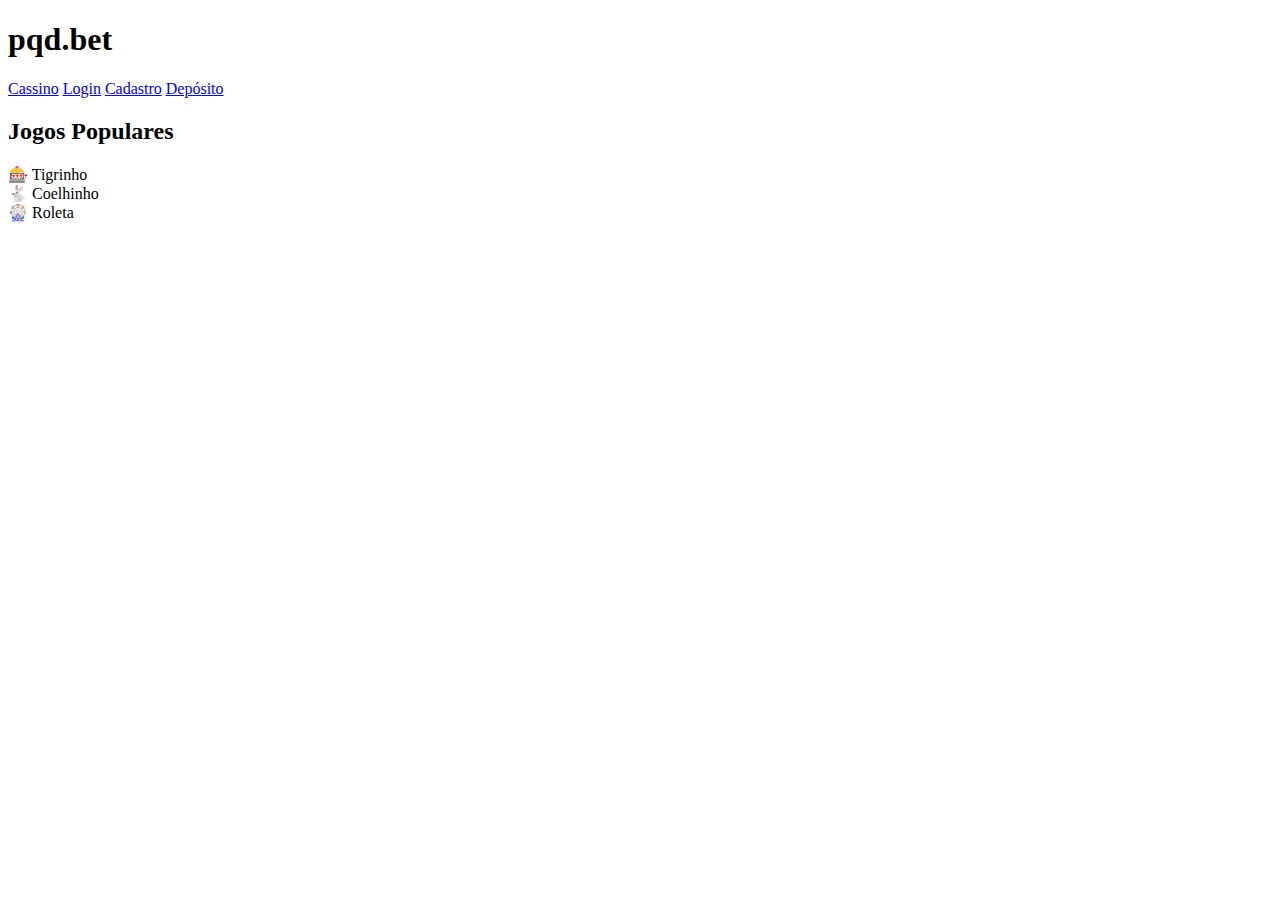
==== index.html @ 5638f390 "Add files via upload" ====
<!DOCTYPE html>
<html lang="pt-BR">
<head>
  <meta charset="UTF-8" />
  <meta name="viewport" content="width=device-width, initial-scale=1.0" />
  <title>pqd.bet - Cassino Online</title>
  <link rel="stylesheet" href="assets/style.css" />
</head>
<body>
  <header>
    <h1>pqd.bet</h1>
    <nav>
      <a href="index.html">Cassino</a>
      <a href="login.html">Login</a>
      <a href="cadastro.html">Cadastro</a>
      <a href="deposito.html">Depósito</a>
    </nav>
  </header>
  <main>
    <section class="jogos">
      <h2>Jogos Populares</h2>
      <div class="game-card">🎰 Tigrinho</div>
      <div class="game-card">🐇 Coelhinho</div>
      <div class="game-card">🎡 Roleta</div>
    </section>
  </main>
  <script src="assets/script.js"></script>
</body>
</html>
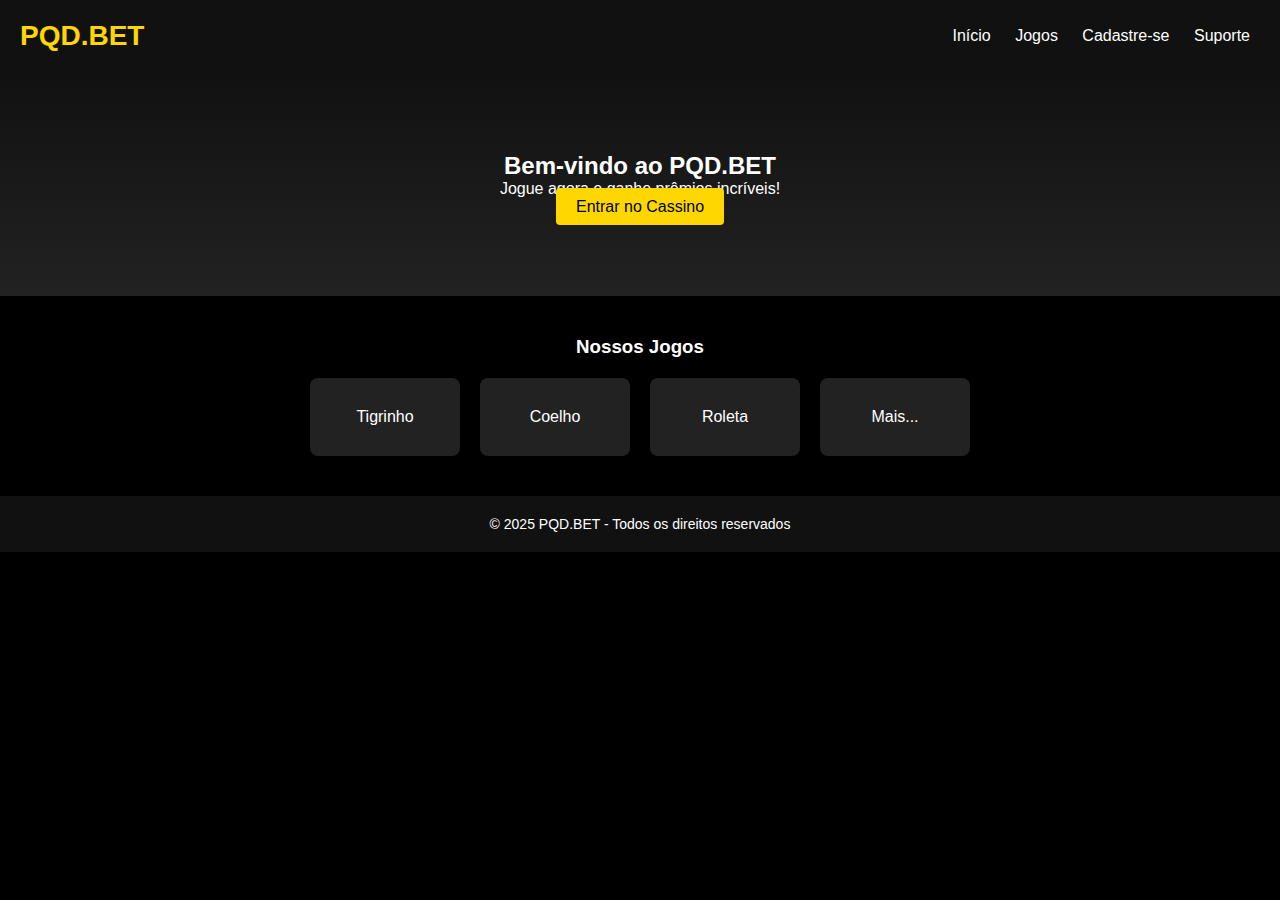
==== commit c80a927a: "Add files via upload" ====
--- a/index.html
+++ b/index.html
@@ -1,30 +1,39 @@
-
 <!DOCTYPE html>
 <html lang="pt-BR">
 <head>
-  <meta charset="UTF-8" />
-  <meta name="viewport" content="width=device-width, initial-scale=1.0" />
-  <title>pqd.bet - Cassino Online</title>
-  <link rel="stylesheet" href="assets/style.css" />
+    <meta charset="UTF-8" />
+    <meta name="viewport" content="width=device-width, initial-scale=1.0" />
+    <title>PQD.BET - Cassino Online</title>
+    <link rel="stylesheet" href="style.css" />
 </head>
 <body>
-  <header>
-    <h1>pqd.bet</h1>
-    <nav>
-      <a href="index.html">Cassino</a>
-      <a href="login.html">Login</a>
-      <a href="cadastro.html">Cadastro</a>
-      <a href="deposito.html">Depósito</a>
-    </nav>
-  </header>
-  <main>
-    <section class="jogos">
-      <h2>Jogos Populares</h2>
-      <div class="game-card">🎰 Tigrinho</div>
-      <div class="game-card">🐇 Coelhinho</div>
-      <div class="game-card">🎡 Roleta</div>
-    </section>
-  </main>
-  <script src="assets/script.js"></script>
+    <header>
+        <h1 class="logo">PQD.BET</h1>
+        <nav>
+            <a href="#">Início</a>
+            <a href="#">Jogos</a>
+            <a href="#">Cadastre-se</a>
+            <a href="#">Suporte</a>
+        </nav>
+    </header>
+    <main>
+        <section class="hero">
+            <h2>Bem-vindo ao PQD.BET</h2>
+            <p>Jogue agora e ganhe prêmios incríveis!</p>
+            <a class="btn" href="#">Entrar no Cassino</a>
+        </section>
+        <section class="games">
+            <h3>Nossos Jogos</h3>
+            <div class="game-list">
+                <div class="game-card">Tigrinho</div>
+                <div class="game-card">Coelho</div>
+                <div class="game-card">Roleta</div>
+                <div class="game-card">Mais...</div>
+            </div>
+        </section>
+    </main>
+    <footer>
+        <p>&copy; 2025 PQD.BET - Todos os direitos reservados</p>
+    </footer>
 </body>
 </html>
--- a/style.css
+++ b/style.css
@@ -0,0 +1,80 @@
+
+* {
+    margin: 0;
+    padding: 0;
+    box-sizing: border-box;
+}
+
+body {
+    font-family: Arial, sans-serif;
+    background: #000;
+    color: #fff;
+}
+
+header {
+    background: #111;
+    padding: 20px;
+    display: flex;
+    justify-content: space-between;
+    align-items: center;
+}
+
+.logo {
+    color: #FFD700;
+    font-size: 28px;
+    font-weight: bold;
+}
+
+nav a {
+    margin: 0 10px;
+    color: #fff;
+    text-decoration: none;
+}
+
+.hero {
+    text-align: center;
+    padding: 80px 20px;
+    background: linear-gradient(#111, #222);
+}
+
+.hero .btn {
+    margin-top: 20px;
+    padding: 10px 20px;
+    background: #FFD700;
+    color: #000;
+    text-decoration: none;
+    border-radius: 4px;
+}
+
+.games {
+    padding: 40px 20px;
+    text-align: center;
+}
+
+.game-list {
+    display: flex;
+    justify-content: center;
+    flex-wrap: wrap;
+    gap: 20px;
+    margin-top: 20px;
+}
+
+.game-card {
+    background: #222;
+    padding: 30px;
+    width: 150px;
+    border-radius: 8px;
+    transition: transform 0.3s ease;
+}
+
+.game-card:hover {
+    transform: scale(1.05);
+    background: #333;
+}
+
+footer {
+    text-align: center;
+    padding: 20px;
+    background: #111;
+    font-size: 14px;
+}
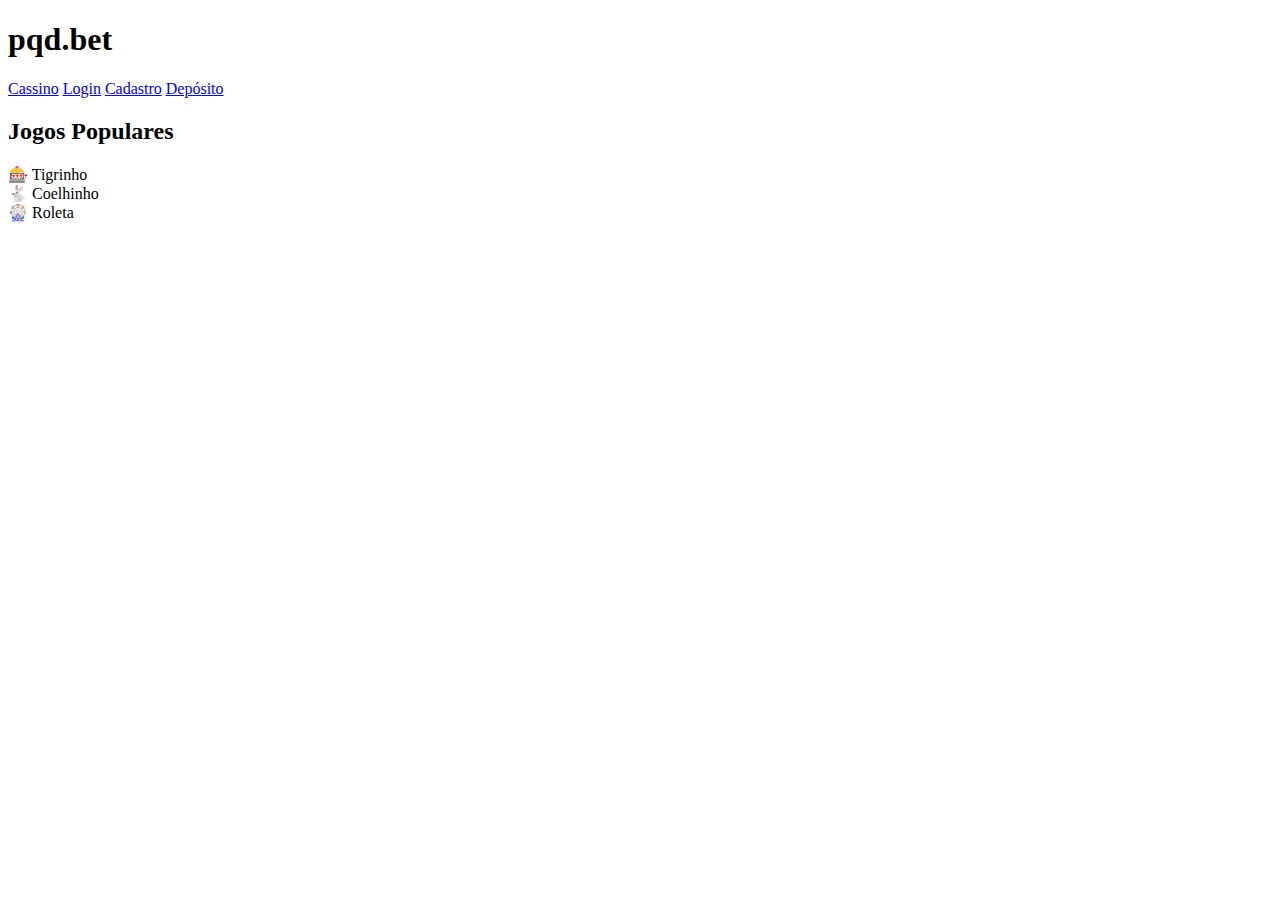
==== commit 738d75e8: "Add files via upload" ====
--- a/index.html
+++ b/index.html
@@ -1,39 +1,30 @@
+
 <!DOCTYPE html>
 <html lang="pt-BR">
 <head>
-    <meta charset="UTF-8" />
-    <meta name="viewport" content="width=device-width, initial-scale=1.0" />
-    <title>PQD.BET - Cassino Online</title>
-    <link rel="stylesheet" href="style.css" />
+  <meta charset="UTF-8" />
+  <meta name="viewport" content="width=device-width, initial-scale=1.0" />
+  <title>pqd.bet - Cassino Online</title>
+  <link rel="stylesheet" href="assets/style.css" />
 </head>
 <body>
-    <header>
-        <h1 class="logo">PQD.BET</h1>
-        <nav>
-            <a href="#">Início</a>
-            <a href="#">Jogos</a>
-            <a href="#">Cadastre-se</a>
-            <a href="#">Suporte</a>
-        </nav>
-    </header>
-    <main>
-        <section class="hero">
-            <h2>Bem-vindo ao PQD.BET</h2>
-            <p>Jogue agora e ganhe prêmios incríveis!</p>
-            <a class="btn" href="#">Entrar no Cassino</a>
-        </section>
-        <section class="games">
-            <h3>Nossos Jogos</h3>
-            <div class="game-list">
-                <div class="game-card">Tigrinho</div>
-                <div class="game-card">Coelho</div>
-                <div class="game-card">Roleta</div>
-                <div class="game-card">Mais...</div>
-            </div>
-        </section>
-    </main>
-    <footer>
-        <p>&copy; 2025 PQD.BET - Todos os direitos reservados</p>
-    </footer>
+  <header>
+    <h1>pqd.bet</h1>
+    <nav>
+      <a href="index.html">Cassino</a>
+      <a href="login.html">Login</a>
+      <a href="cadastro.html">Cadastro</a>
+      <a href="deposito.html">Depósito</a>
+    </nav>
+  </header>
+  <main>
+    <section class="jogos">
+      <h2>Jogos Populares</h2>
+      <div class="game-card">🎰 Tigrinho</div>
+      <div class="game-card">🐇 Coelhinho</div>
+      <div class="game-card">🎡 Roleta</div>
+    </section>
+  </main>
+  <script src="assets/script.js"></script>
 </body>
 </html>
